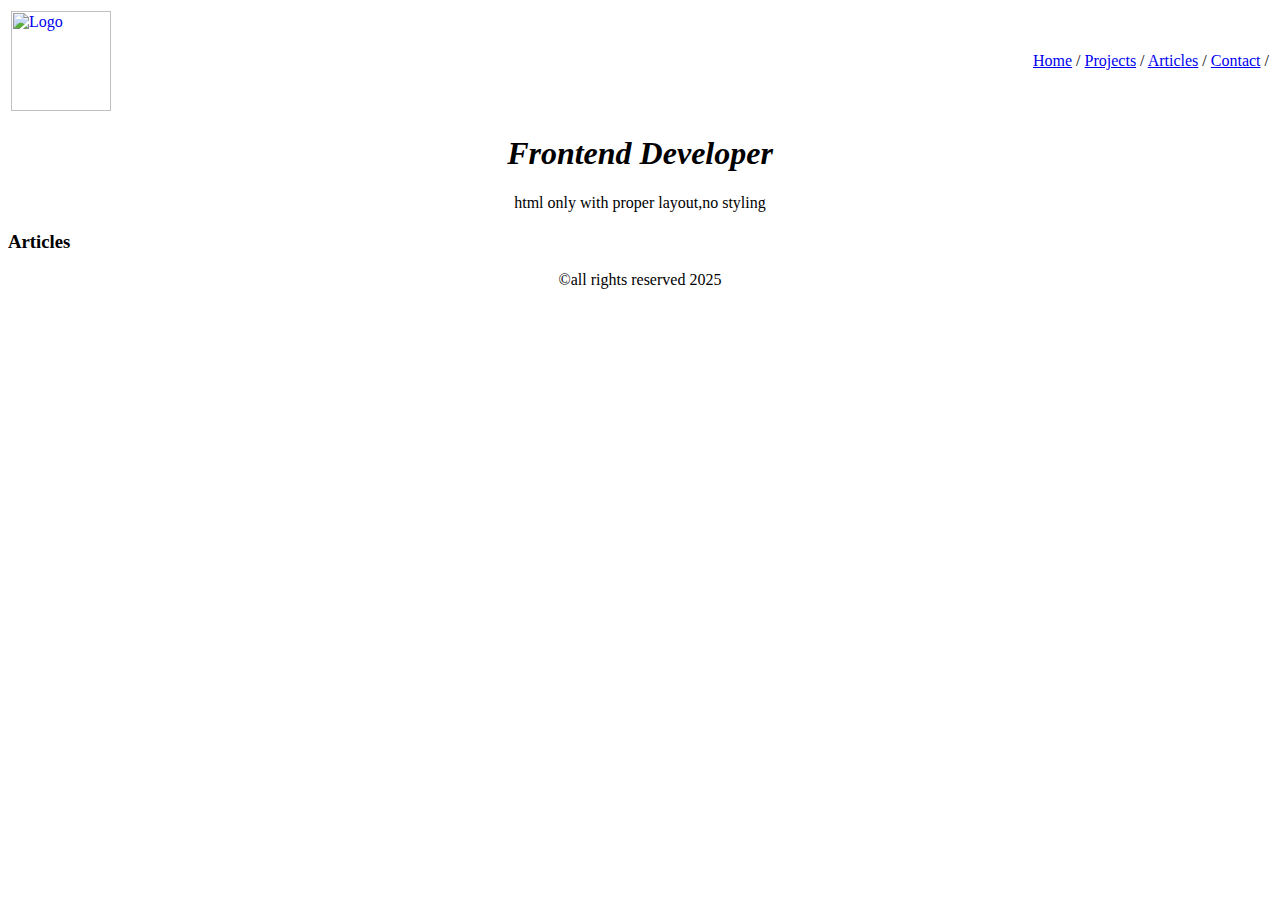
==== Articles.html @ 5bc9a771 "Update portfolio_website." ====
<html>

<head>
    <title>Basic HTML Website</title>
    <meta name="description" content="A cv built with html">
    <meta name="viewport" content="width=device-width, initial-scale=1.0">
    <meta name="robots" content="index, follow">
    <!-- Open Graph Tags -->
    <meta property="og:title" content="My Basic HTML Website">
    <meta property="og:description" content="This is a description of my basic html website">

    <!-- Link to Favicon -->
    <link rel="icon" href="favicon.svg" type="image/x-icon">


</head>

<body>
    <header>
        <table width="100%">
            <tr>
                <td>
                    <a href="#">
                        <img src="logo.png" alt="Logo" width="100">
                    </a>
                </td>
                <td align="right">
                    <nav>
                        <a href="/index.html">Home</a> /
                        <a href="/Projects.html">Projects</a> /
                        <a href="/Articles.html">Articles</a> /
                        <a href="/Contact.html">Contact</a> /
                        </ul>
                    </nav>
                </td>
            </tr>
        </table>
    </header>
    <section>
        <div align="center">
            <h1><i>Frontend Developer</i></h1>
            <p> html only with proper layout,no styling</p>
        </div>
    </section>


    <h3>Articles</h3>

    <footer align="center">
        <p> &copy;all rights reserved 2025</p>
    </footer>

</body>

</html>
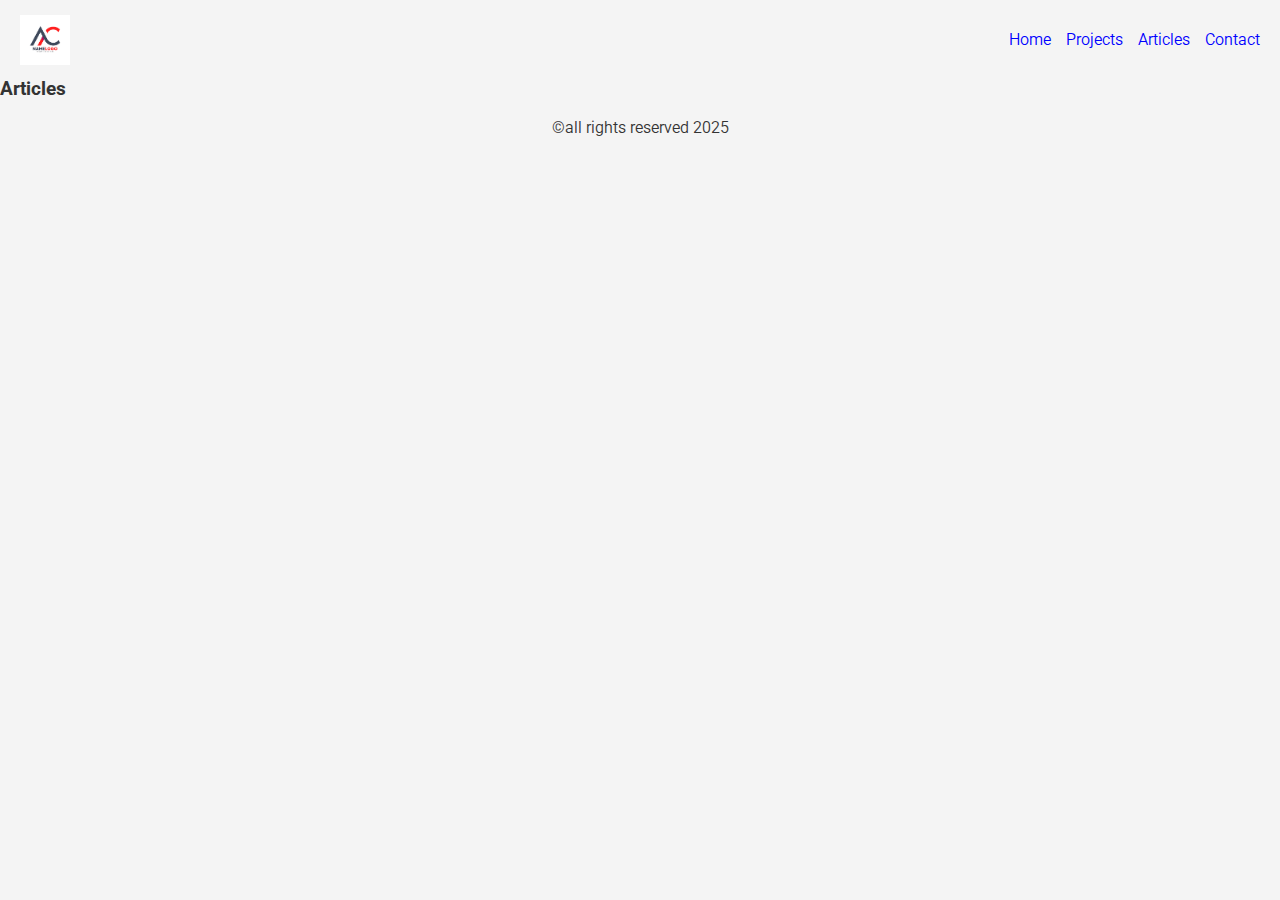
==== commit 3d2c21fa: "added contact page init" ====
--- a/Articles.html
+++ b/Articles.html
@@ -11,37 +11,35 @@
 
     <!-- Link to Favicon -->
     <link rel="icon" href="favicon.svg" type="image/x-icon">
+    <link rel="stylesheet" href="css/style.css" />
+
+    <link rel="preconnect" href="https://fonts.googleapis.com">
+    <link rel="preconnect" href="https://fonts.gstatic.com" crossorigin>
+    <link href="https://fonts.googleapis.com/css2?family=Roboto:ital,wght@0,100..900;1,100..900&display=swap"
+        rel="stylesheet">
+
 
 
 </head>
 
 <body>
     <header>
-        <table width="100%">
-            <tr>
-                <td>
-                    <a href="#">
-                        <img src="logo.png" alt="Logo" width="100">
-                    </a>
-                </td>
-                <td align="right">
-                    <nav>
-                        <a href="/index.html">Home</a> /
-                        <a href="/Projects.html">Projects</a> /
-                        <a href="/Articles.html">Articles</a> /
-                        <a href="/Contact.html">Contact</a> /
-                        </ul>
-                    </nav>
-                </td>
-            </tr>
-        </table>
+        <div class="logo">
+            <a href="#">
+                <img src="./images/logo.jpg" alt="Logo" width="50">
+            </a>
+        </div>
+
+        <nav>
+            <a href="/index.html">Home</a>
+            <a href="/Projects.html">Projects</a>
+            <a href="/Articles.html">Articles</a>
+            <a href="/Contact.html">Contact</a>
+            </ul>
+        </nav>
+
     </header>
-    <section>
-        <div align="center">
-            <h1><i>Frontend Developer</i></h1>
-            <p> html only with proper layout,no styling</p>
-        </div>
-    </section>
+
 
 
     <h3>Articles</h3>
--- a/css/style.css
+++ b/css/style.css
@@ -0,0 +1,194 @@
+*{
+    box-sizing: border-box;
+    margin:0;
+    padding:0
+}
+
+html{
+    scroll-behavior: smooth;
+}
+
+body {
+    font-family: "Roboto", serif; /* Choose a clean font */
+    font-size: 16px;
+    font-optical-sizing: auto;
+    font-weight:350;
+    font-style: normal;
+    color: #333; /* Standard dark text */
+    background-color: #f4f4f4; /* Light gray background */
+    line-height: 1.6; /* Better readability */
+}
+
+.logo img {
+    max-width: 100%;
+    height: auto;  /* browser defines the height */
+    display: block;  /* Standard dark text */
+}
+
+
+button {
+    cursor: pointer;
+    border: none;
+    padding: 0.5rem 1rem;
+    background: #007bff;
+    color: white;
+    border-radius: 5px;
+}
+
+button:hover {
+    background: #0056b3;
+}
+
+header {
+    display:flex;
+    justify-content: space-between;
+    align-items: center;
+    padding:10px 20px; /* top-right-bottom-left*/
+    /* background-color: #333; */
+}
+
+nav {
+    display: flex;
+    gap:15px;
+}
+
+.frontend-section {
+    display: flex;
+    flex-direction: column;
+    align-items: center;
+    justify-content: center;
+    text-align: center;
+    border: 1px solid black;
+    padding: 20px;
+    max-width: 400px;
+    margin: 20px auto;
+}
+
+.frontend-section h1 {
+    font-size: 24px;
+    margin-bottom: 10px;
+  }
+  
+  .frontend-section p {
+    font-size: 16px;
+    text-align: center;
+  }
+
+  main {
+    display: flex;
+    justify-content: space-between;
+    max-width: 100%;
+    margin: 20px auto;
+    padding: 20px;
+  }
+
+  main div {
+    flex: 1;
+    min-width: 280px;
+    margin: 10px;
+    padding: 15px;
+  }
+
+  h3 {
+
+    margin-bottom: 10px;
+  }
+  
+  p {
+    margin: 5px 0;
+  }
+  
+  ul {
+    padding-left: 20px;
+  }
+  
+  a {
+    display: block;
+    margin-top: 5px;
+    color: blue;
+    text-decoration: none;
+  }
+  
+  a:hover {
+    text-decoration: underline;
+  }
+
+  .reviews {
+    padding: 30px;
+    max-width: 100%;
+}
+.reviews h3 {
+  text-align: center;
+  font-size: 24px;
+  font-style: italic;
+  margin-bottom: 20px;
+  color: #333;
+}
+
+.review-items{
+  display: flex;
+  flex-direction: row;
+}
+
+.review-one, .review-two, .review-three {
+  background-color: #fff;
+  padding: 20px;
+  margin:10px;
+  margin-bottom: 15px;
+  border-radius: 8px;
+  box-shadow: 0 4px 8px rgba(0, 0, 0, 0.1);
+  max-width: 60%;
+}
+
+.contact-us{
+  background-color: #fff;
+  box-shadow: 5px 5px 5px #aaaaaa;
+
+}
+
+
+  
+
+/* Extra small devices (phones, 600px and down) */
+@media only screen and (max-width: 600px) {
+  header{
+    flex-direction: column;
+    align-items: center;
+    text-align: center; /* not seeing the use probably if you have soem text.*/
+  }
+  nav {
+    margin-top: 10px;
+}
+main{
+    flex-direction: column;
+ }
+
+ .review-items{
+  flex-direction: column;
+}
+
+.review-one, .review-two, .review-three {
+  max-width: 100%;
+  margin: 5px;
+}
+}
+
+/* Small devices (portrait tablets and large phones, 600px and up) */
+@media only screen and (min-width: 600px) {
+
+}
+
+/* Medium devices (landscape tablets, 768px and up) */
+@media only screen and (min-width: 768px) {
+
+}
+
+/* Large devices (laptops/desktops, 992px and up) */
+@media only screen and (min-width: 992px) {
+
+}
+
+/* Extra large devices (large laptops and desktops, 1200px and up) */
+@media only screen and (min-width: 1200px) {
+
+}